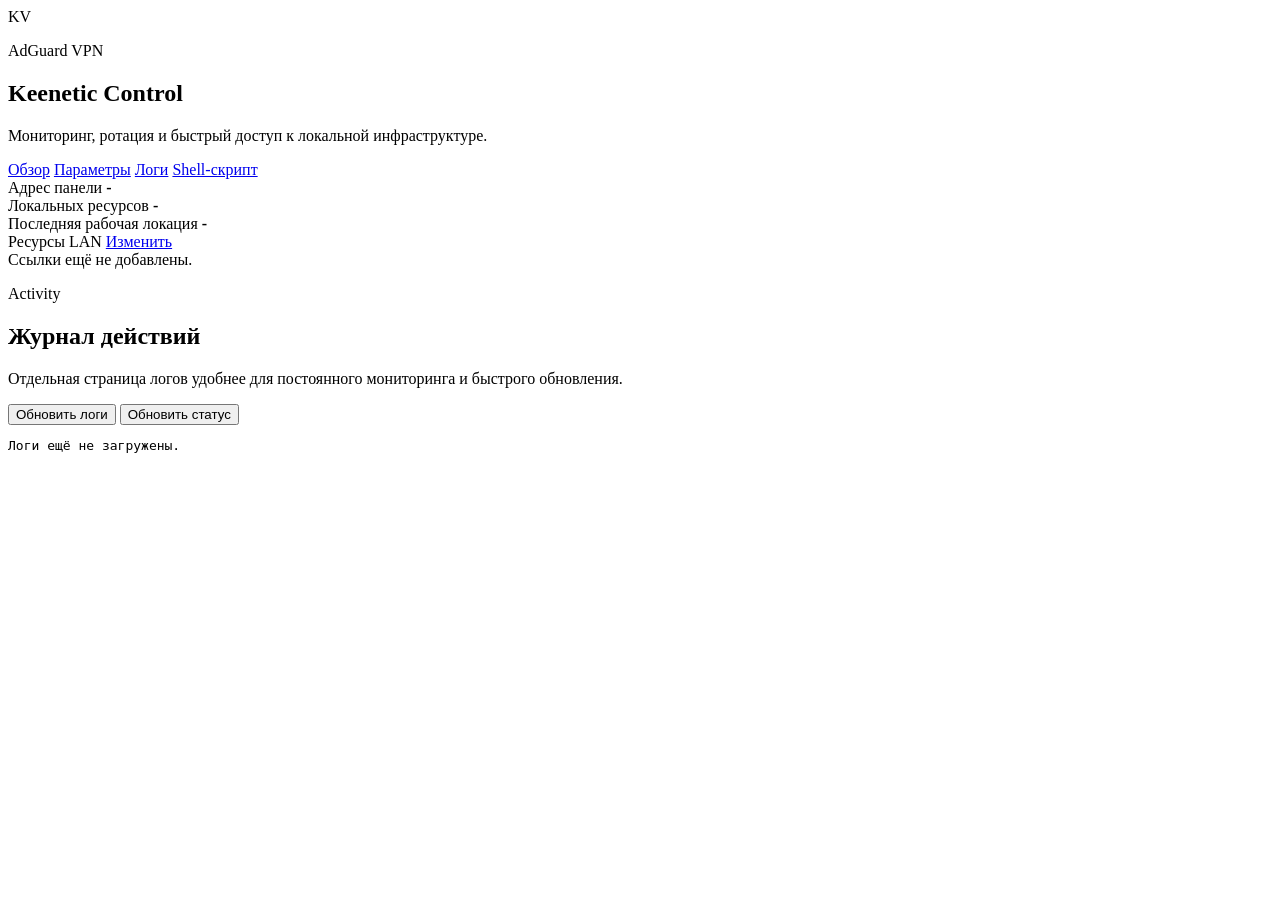
==== web/logs.html @ d5b730da "тест" ====
<!DOCTYPE html>
<html lang="ru">
  <head>
    <meta charset="UTF-8" />
    <meta name="viewport" content="width=device-width, initial-scale=1.0" />
    <title>Keenetic VPN Panel - Логи</title>
    <link rel="stylesheet" href="/styles.css" />
  </head>
  <body data-page="logs">
    <div class="app-shell">
      <aside class="sidebar">
        <div class="brand-block">
          <div class="brand-mark">KV</div>
          <div>
            <p class="brand-eyebrow">AdGuard VPN</p>
            <h1>Keenetic Control</h1>
            <p class="brand-copy">Мониторинг, ротация и быстрый доступ к локальной инфраструктуре.</p>
          </div>
        </div>

        <nav class="nav-list">
          <a href="/index.html" class="nav-link" data-nav="dashboard">Обзор</a>
          <a href="/settings.html" class="nav-link" data-nav="settings">Параметры</a>
          <a href="/logs.html" class="nav-link" data-nav="logs">Логи</a>
          <a href="/script.html" class="nav-link" data-nav="script">Shell-скрипт</a>
        </nav>

        <div class="sidebar-panel">
          <span class="meta-label">Адрес панели</span>
          <strong id="sidebar-panel-url">-</strong>
        </div>
        <div class="sidebar-panel">
          <span class="meta-label">Локальных ресурсов</span>
          <strong id="sidebar-resource-count">-</strong>
        </div>
        <div class="sidebar-panel">
          <span class="meta-label">Последняя рабочая локация</span>
          <strong id="sidebar-last-good-location">-</strong>
        </div>

        <section class="sidebar-links-panel">
          <div class="sidebar-links-head">
            <span class="meta-label">Ресурсы LAN</span>
            <a href="/settings.html#resources-config" class="sidebar-mini-link">Изменить</a>
          </div>
          <div id="sidebar-resource-links" class="sidebar-resource-links">
            <div class="sidebar-resource-empty">Ссылки ещё не добавлены.</div>
          </div>
        </section>
      </aside>

      <main class="workspace">
        <header class="topbar">
          <div>
            <p class="topbar-eyebrow">Activity</p>
            <h2>Журнал действий</h2>
            <p class="topbar-copy">
              Отдельная страница логов удобнее для постоянного мониторинга и быстрого обновления.
            </p>
          </div>
          <div class="action-cluster">
            <button class="ghost" id="refresh-logs">Обновить логи</button>
            <button class="ghost" id="refresh-state">Обновить статус</button>
          </div>
        </header>

        <section class="panel">
          <pre id="logs-output" class="console large-console">Логи ещё не загружены.</pre>
        </section>
      </main>
    </div>

    <script src="/app.js" defer></script>
  </body>
</html>
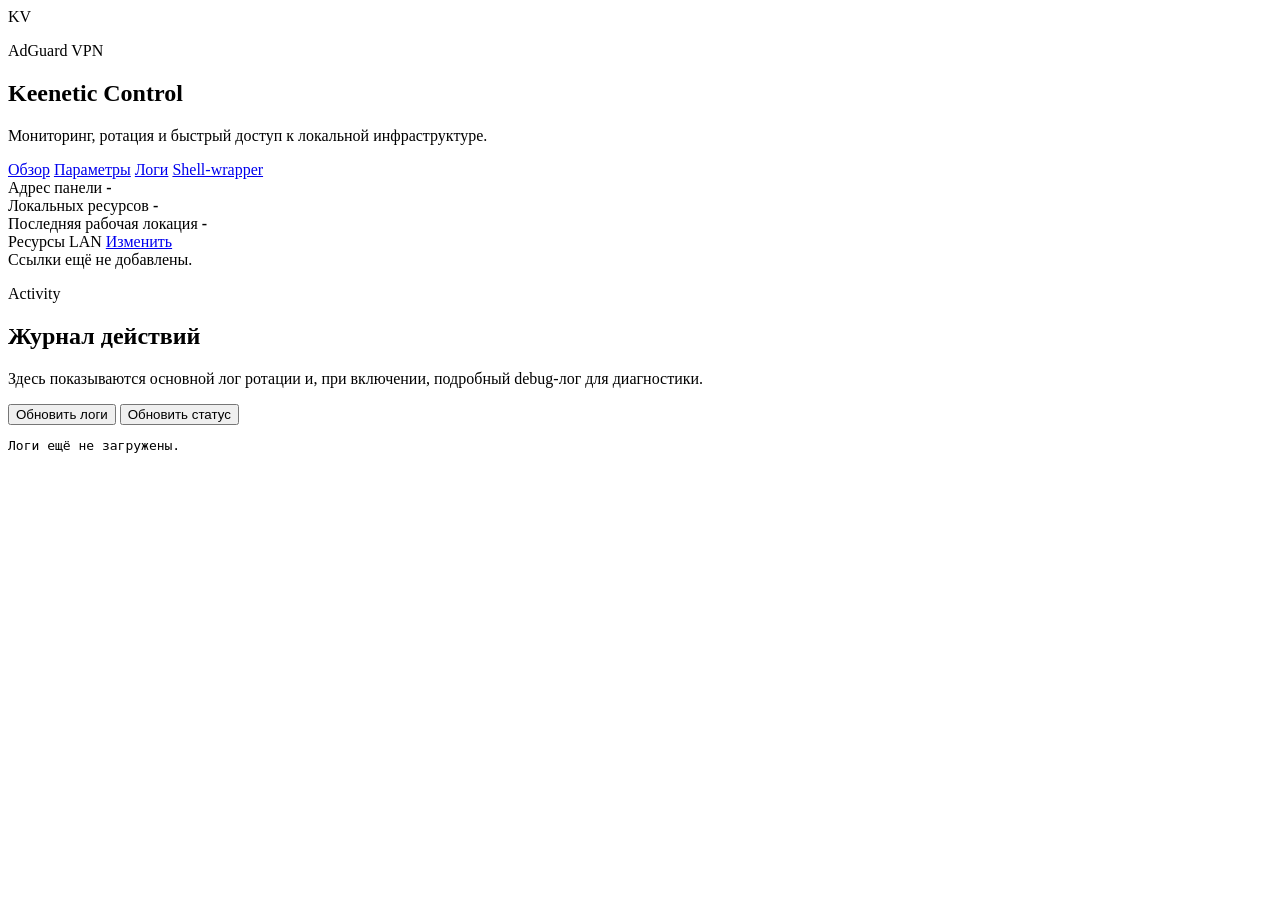
==== commit ab0f63e0: "Добавление логирования" ====
--- a/web/logs.html
+++ b/web/logs.html
@@ -22,7 +22,7 @@
           <a href="/index.html" class="nav-link" data-nav="dashboard">Обзор</a>
           <a href="/settings.html" class="nav-link" data-nav="settings">Параметры</a>
           <a href="/logs.html" class="nav-link" data-nav="logs">Логи</a>
-          <a href="/script.html" class="nav-link" data-nav="script">Shell-скрипт</a>
+          <a href="/script.html" class="nav-link" data-nav="script">Shell-wrapper</a>
         </nav>
 
         <div class="sidebar-panel">
@@ -55,7 +55,7 @@
             <p class="topbar-eyebrow">Activity</p>
             <h2>Журнал действий</h2>
             <p class="topbar-copy">
-              Отдельная страница логов удобнее для постоянного мониторинга и быстрого обновления.
+              Здесь показываются основной лог ротации и, при включении, подробный debug-лог для диагностики.
             </p>
           </div>
           <div class="action-cluster">
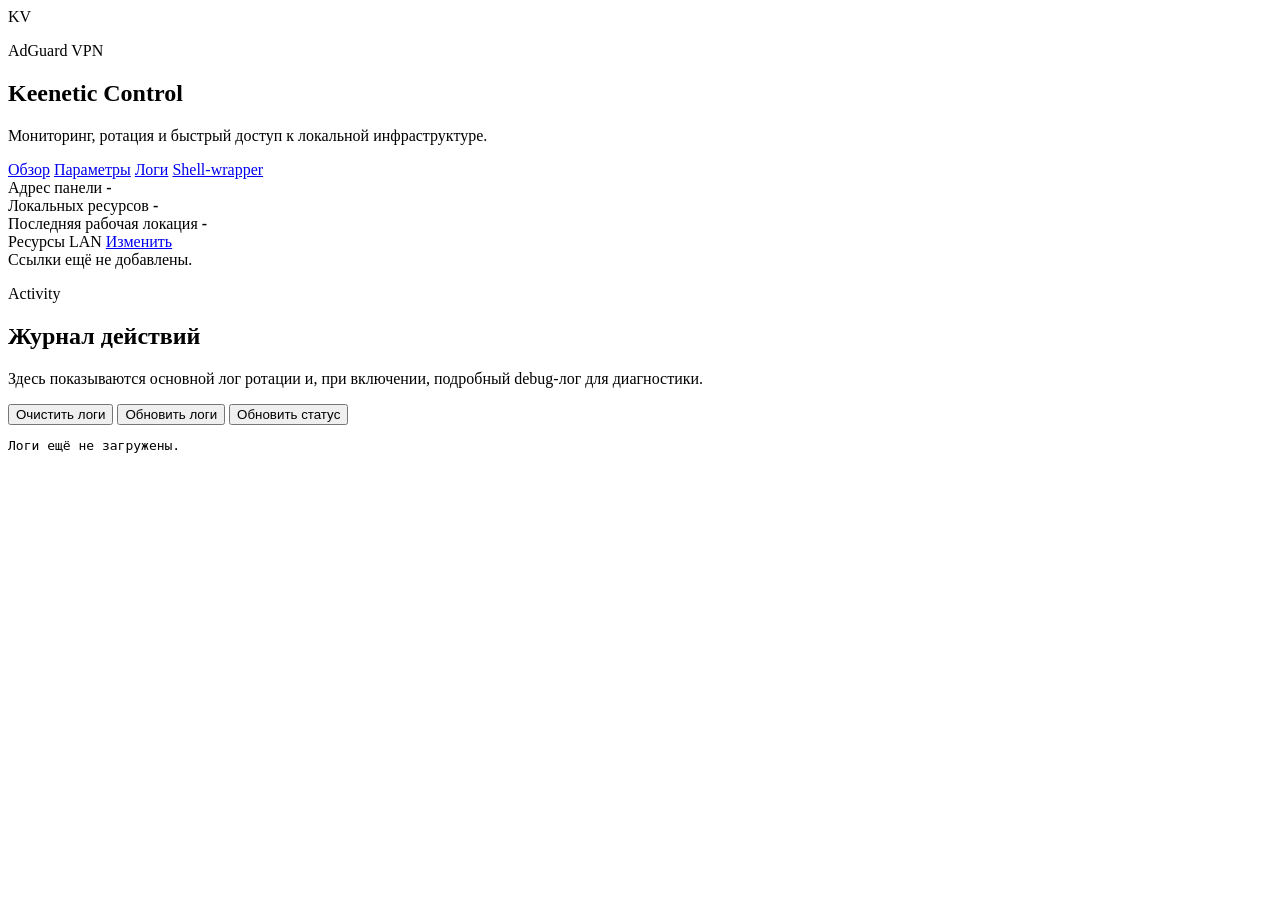
==== commit ca849b62: "добавление возможности очистки логов" ====
--- a/web/logs.html
+++ b/web/logs.html
@@ -59,6 +59,7 @@
             </p>
           </div>
           <div class="action-cluster">
+            <button class="ghost" id="clear-logs">Очистить логи</button>
             <button class="ghost" id="refresh-logs">Обновить логи</button>
             <button class="ghost" id="refresh-state">Обновить статус</button>
           </div>
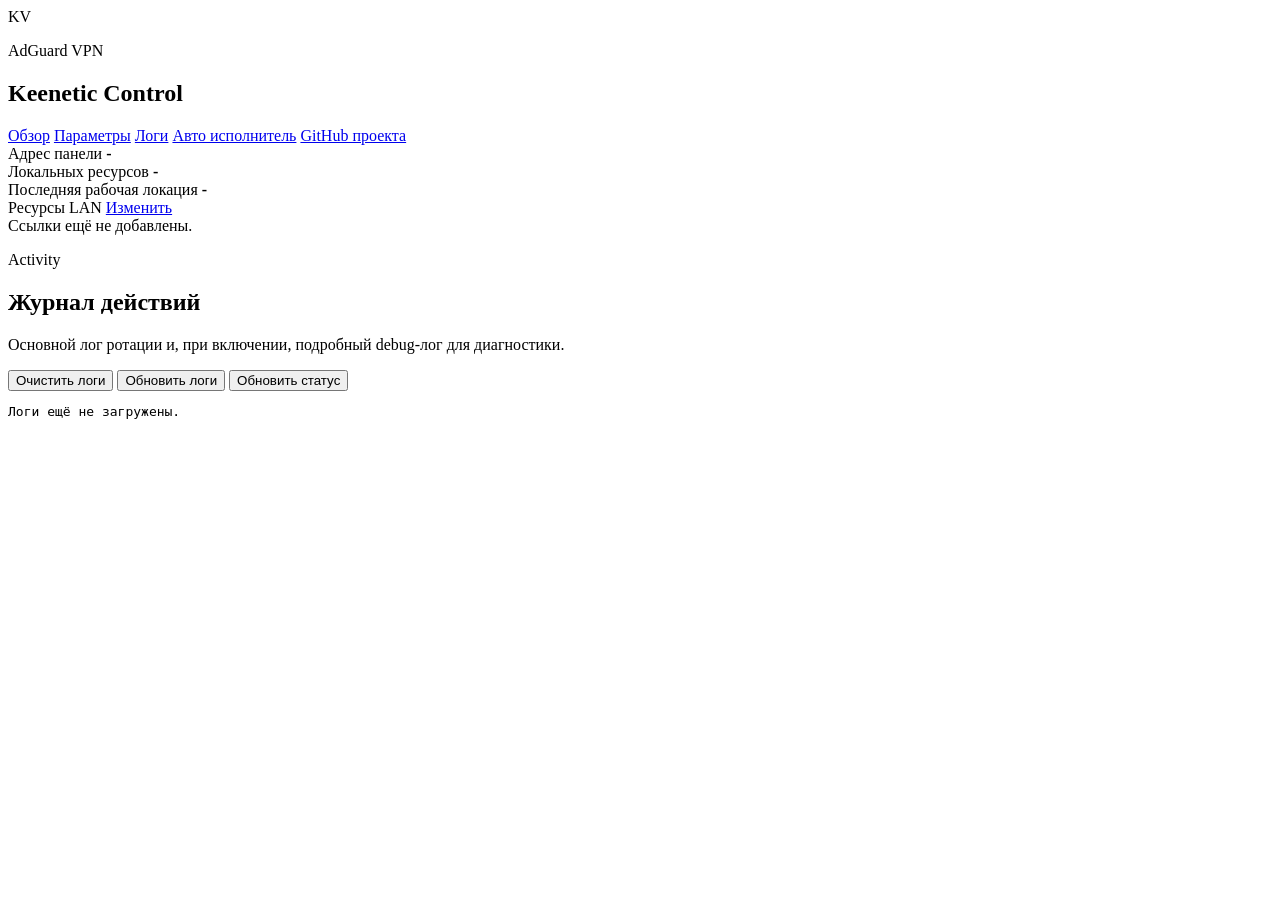
==== commit cdec982a: "Добавление механизма автоматической ротации и корректировка стилей" ====
--- a/web/logs.html
+++ b/web/logs.html
@@ -14,7 +14,6 @@
           <div>
             <p class="brand-eyebrow">AdGuard VPN</p>
             <h1>Keenetic Control</h1>
-            <p class="brand-copy">Мониторинг, ротация и быстрый доступ к локальной инфраструктуре.</p>
           </div>
         </div>
 
@@ -22,7 +21,13 @@
           <a href="/index.html" class="nav-link" data-nav="dashboard">Обзор</a>
           <a href="/settings.html" class="nav-link" data-nav="settings">Параметры</a>
           <a href="/logs.html" class="nav-link" data-nav="logs">Логи</a>
-          <a href="/script.html" class="nav-link" data-nav="script">Shell-wrapper</a>
+          <a href="/script.html" class="nav-link" data-nav="script">Авто исполнитель</a>
+          <a
+            href="https://github.com/Phaum/keenetic-vpn-panel"
+            class="nav-link"
+            target="_blank"
+            rel="noreferrer"
+          >GitHub проекта</a>
         </nav>
 
         <div class="sidebar-panel">
@@ -55,7 +60,7 @@
             <p class="topbar-eyebrow">Activity</p>
             <h2>Журнал действий</h2>
             <p class="topbar-copy">
-              Здесь показываются основной лог ротации и, при включении, подробный debug-лог для диагностики.
+              Основной лог ротации и, при включении, подробный debug-лог для диагностики.
             </p>
           </div>
           <div class="action-cluster">
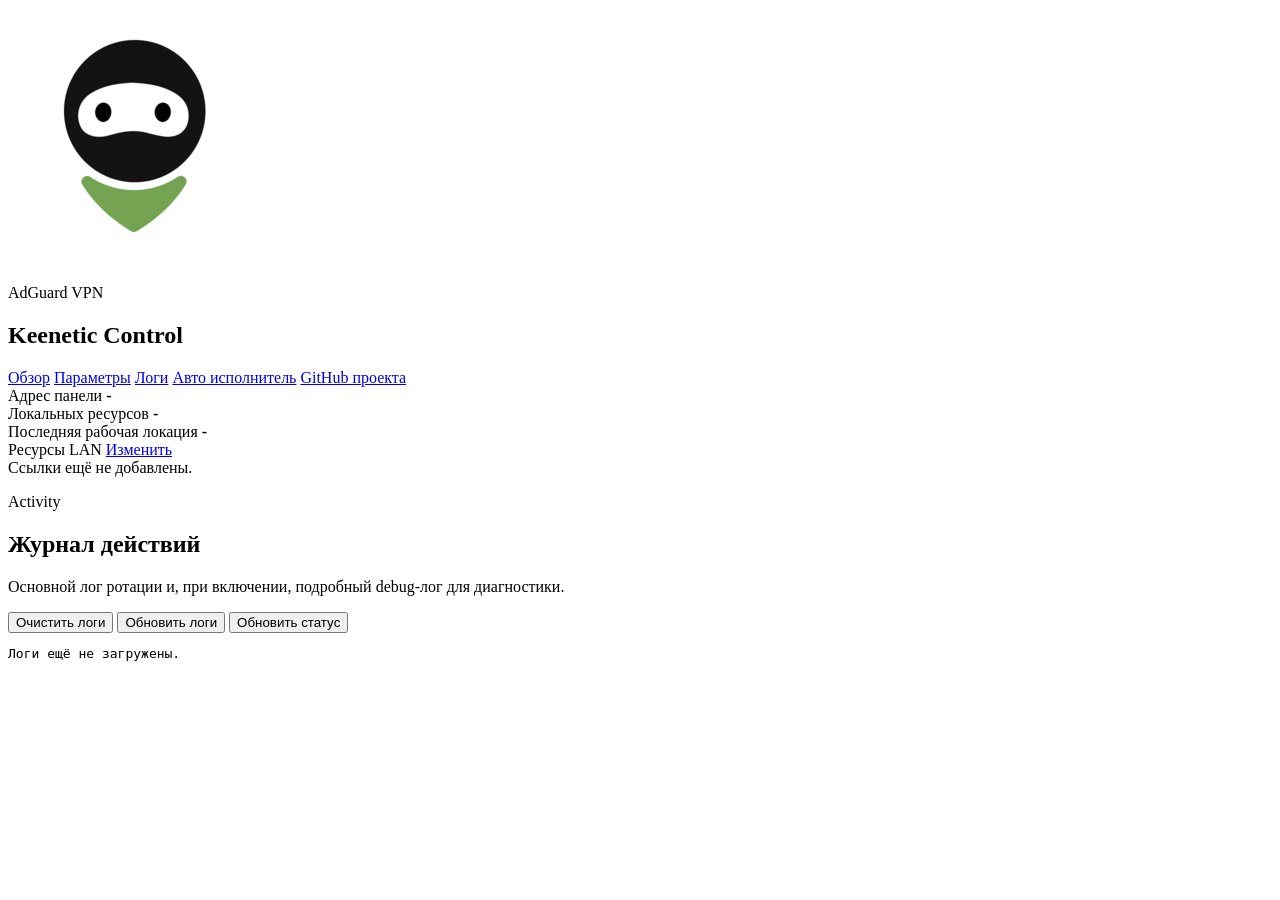
==== commit cdaab4b6: "Добавление иконки" ====
--- a/web/logs.html
+++ b/web/logs.html
@@ -10,7 +10,9 @@
     <div class="app-shell">
       <aside class="sidebar">
         <div class="brand-block">
-          <div class="brand-mark">KV</div>
+          <div class="brand-mark">
+            <img src="/assets/logo.ico" alt="Keenetic VPN Panel" />
+          </div>
           <div>
             <p class="brand-eyebrow">AdGuard VPN</p>
             <h1>Keenetic Control</h1>
